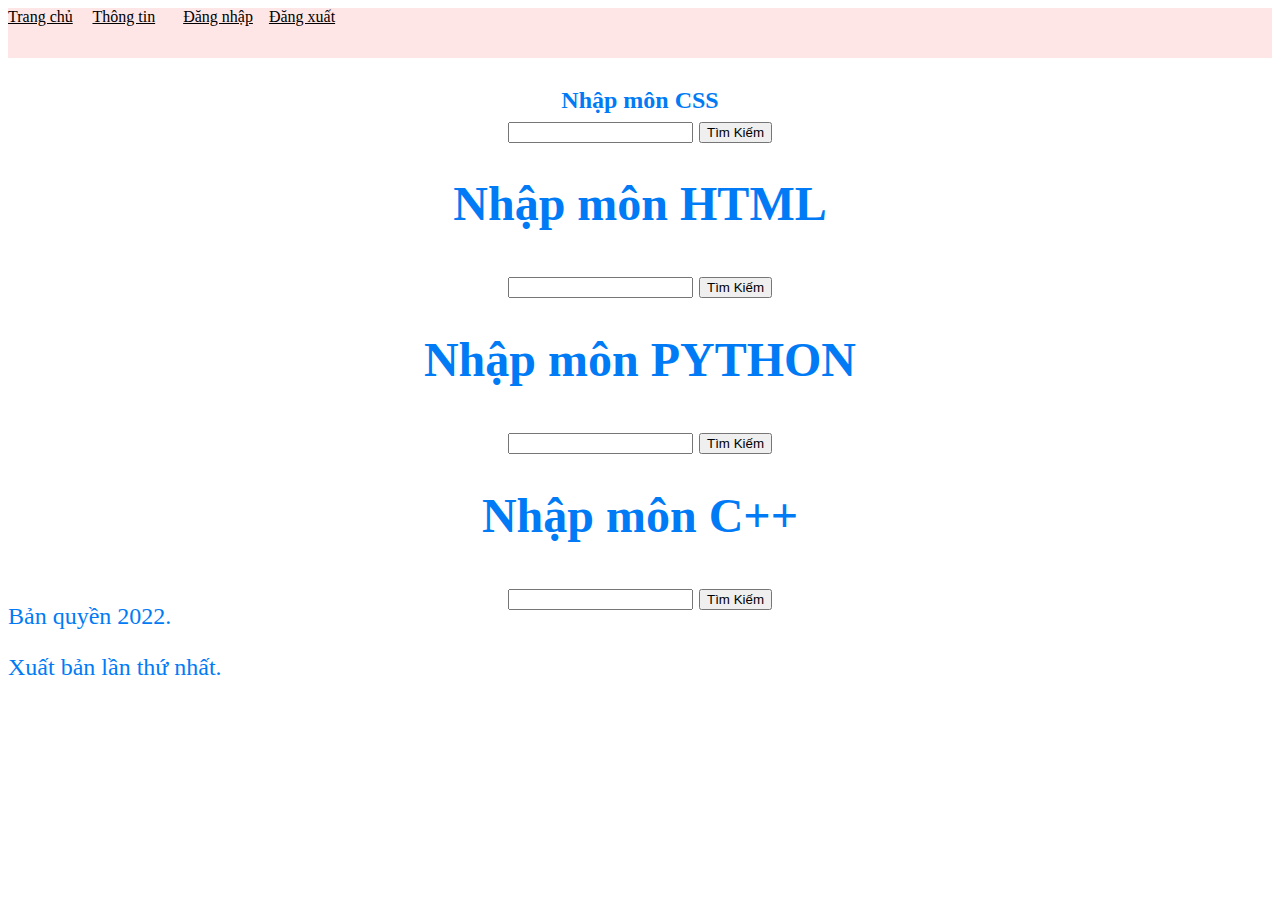
==== css.html @ 47962061 "Create css.html" ====
<!DOCTYPE html>
<html>
	<head>
		<title>Nhập môn CSS</title>
		<style>
			header{background-color:#ffe6e6;height:50px;}
			section{height:500px;color:white;}
			footer{background-color: #e0e0d1;height:50px;}
           

		</style>
	</head>
	<body background=https://img.lovepik.com/background/20211021/large/lovepik-background-of-black-line-science-and-technology-image_500425114.jpg?t=20170306_151819" link="#000" alink="#017bf5" vlink="#000">
		<header>
			<nav>
				<a href="index.html">Trang chủ</a>&nbsp;&nbsp;&nbsp;&nbsp;
				<a href="thongtin.html">Thông tin</a>&nbsp;&nbsp;&nbsp;&nbsp;&nbsp;&nbsp;
                <a href="dangnhap.html">Đăng nhập</a>&nbsp;&nbsp;&nbsp;
                <a href="dangxuat.html">Đăng xuất</a>&nbsp;&nbsp;
			</nav>
		</header>
		<section> 
            <h1 align="center">
		<font face="Lato" color="#017bf5" size="5">
			Nhập môn CSS
			<form>
				<input type="text">
				<button>Tìm Kiếm</button>
			</form>
            <h1>Nhập môn HTML</h1>
            <from>
                <input type="text">
                <button>Tìm Kiếm</button>
            <from>
            <h1>Nhập môn PYTHON</h1>
            <from>
                <input type="text">
                <button>Tìm Kiếm</button>
            <from>
            <h1>Nhập môn C++</h1>
            <from>
                <input type="text">
                <button>Tìm Kiếm</button>
		</section>
		
			<p>Bản quyền 2022.</p>
            <p>Xuất bản lần thứ nhất.</p>
		
	</body>
</html
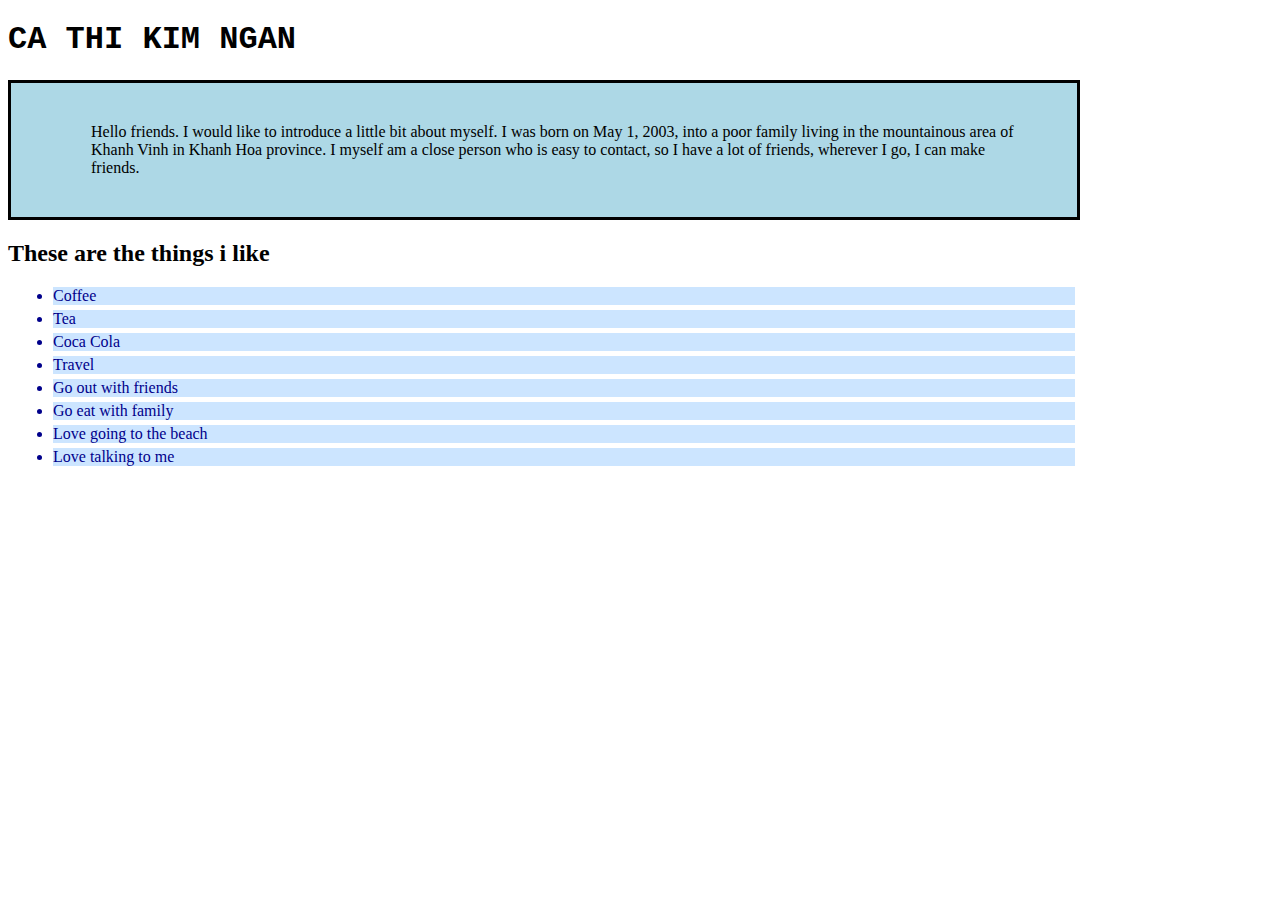
==== commit 523e648e: "Update css.html" ====
--- a/css.html
+++ b/css.html
@@ -1,50 +1,56 @@
 <!DOCTYPE html>
 <html>
-	<head>
-		<title>Nhập môn CSS</title>
-		<style>
-			header{background-color:#ffe6e6;height:50px;}
-			section{height:500px;color:white;}
-			footer{background-color: #e0e0d1;height:50px;}
-           
+<head>
+<style>
+body {
+  background-image: url("img_tree.png");
+  background-repeat: no-repeat;
+  background-position: right top;
+  margin-right: 200px;
+  background-attachment: fixed;
+}
+div {
+  border: 3px solid black;
+  background-color: lightblue;
+  padding-top: 40px;
+  padding-right: 50px;
+  padding-bottom: 40px;
+  padding-left: 80px;
+}
+h1 {
+  font-family: "Lucida Console", "Courier New", monospace;
+}
+ol li {
+  background: #ffe5e5;
+  color: darkred;
+  padding: 5px;
+  margin-left: 35px;
+}
 
-		</style>
-	</head>
-	<body background=https://img.lovepik.com/background/20211021/large/lovepik-background-of-black-line-science-and-technology-image_500425114.jpg?t=20170306_151819" link="#000" alink="#017bf5" vlink="#000">
-		<header>
-			<nav>
-				<a href="index.html">Trang chủ</a>&nbsp;&nbsp;&nbsp;&nbsp;
-				<a href="thongtin.html">Thông tin</a>&nbsp;&nbsp;&nbsp;&nbsp;&nbsp;&nbsp;
-                <a href="dangnhap.html">Đăng nhập</a>&nbsp;&nbsp;&nbsp;
-                <a href="dangxuat.html">Đăng xuất</a>&nbsp;&nbsp;
-			</nav>
-		</header>
-		<section> 
-            <h1 align="center">
-		<font face="Lato" color="#017bf5" size="5">
-			Nhập môn CSS
-			<form>
-				<input type="text">
-				<button>Tìm Kiếm</button>
-			</form>
-            <h1>Nhập môn HTML</h1>
-            <from>
-                <input type="text">
-                <button>Tìm Kiếm</button>
-            <from>
-            <h1>Nhập môn PYTHON</h1>
-            <from>
-                <input type="text">
-                <button>Tìm Kiếm</button>
-            <from>
-            <h1>Nhập môn C++</h1>
-            <from>
-                <input type="text">
-                <button>Tìm Kiếm</button>
-		</section>
-		
-			<p>Bản quyền 2022.</p>
-            <p>Xuất bản lần thứ nhất.</p>
-		
-	</body>
-</html
+ul li {
+  background: #cce5ff;
+  color: darkblue;
+  margin: 5px;
+}
+</style>
+</head>
+<body>
+
+<h1>CA THI KIM NGAN</h1>
+
+<div>Hello friends. I would like to introduce a little bit about myself. I was born on May 1, 2003, into a poor family living in the mountainous area of ​​Khanh Vinh in Khanh Hoa province. I myself am a close person who is easy to contact, so I have a lot of friends, wherever I go, I can make friends.</div>
+<h2>These are the things i like</h2>
+<ul>
+  <li>Coffee</li>
+  <li>Tea</li>
+  <li>Coca Cola</li>
+  <li>Travel</li>
+  <li>Go out with friends</li>
+  <li>Go eat with family</li>
+  <li>Love going to the beach</li>
+  <li>Love talking to me</li>
+</ul>
+
+</body>
+</html>
+
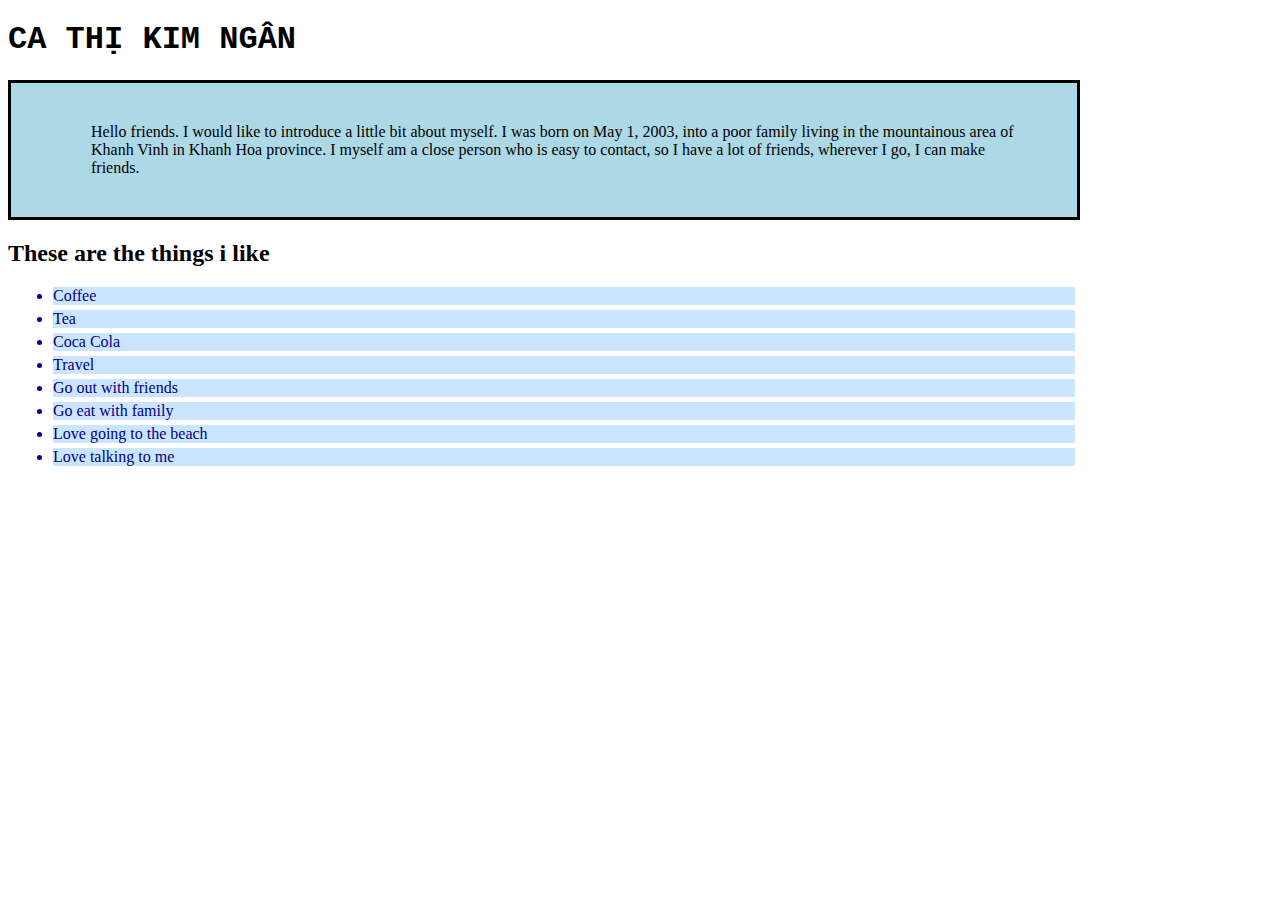
==== commit 3e4b8b07: "Update css.html" ====
--- a/css.html
+++ b/css.html
@@ -36,7 +36,7 @@
 </head>
 <body>
 
-<h1>CA THI KIM NGAN</h1>
+<h1>CA THỊ KIM NGÂN</h1>
 
 <div>Hello friends. I would like to introduce a little bit about myself. I was born on May 1, 2003, into a poor family living in the mountainous area of ​​Khanh Vinh in Khanh Hoa province. I myself am a close person who is easy to contact, so I have a lot of friends, wherever I go, I can make friends.</div>
 <h2>These are the things i like</h2>
